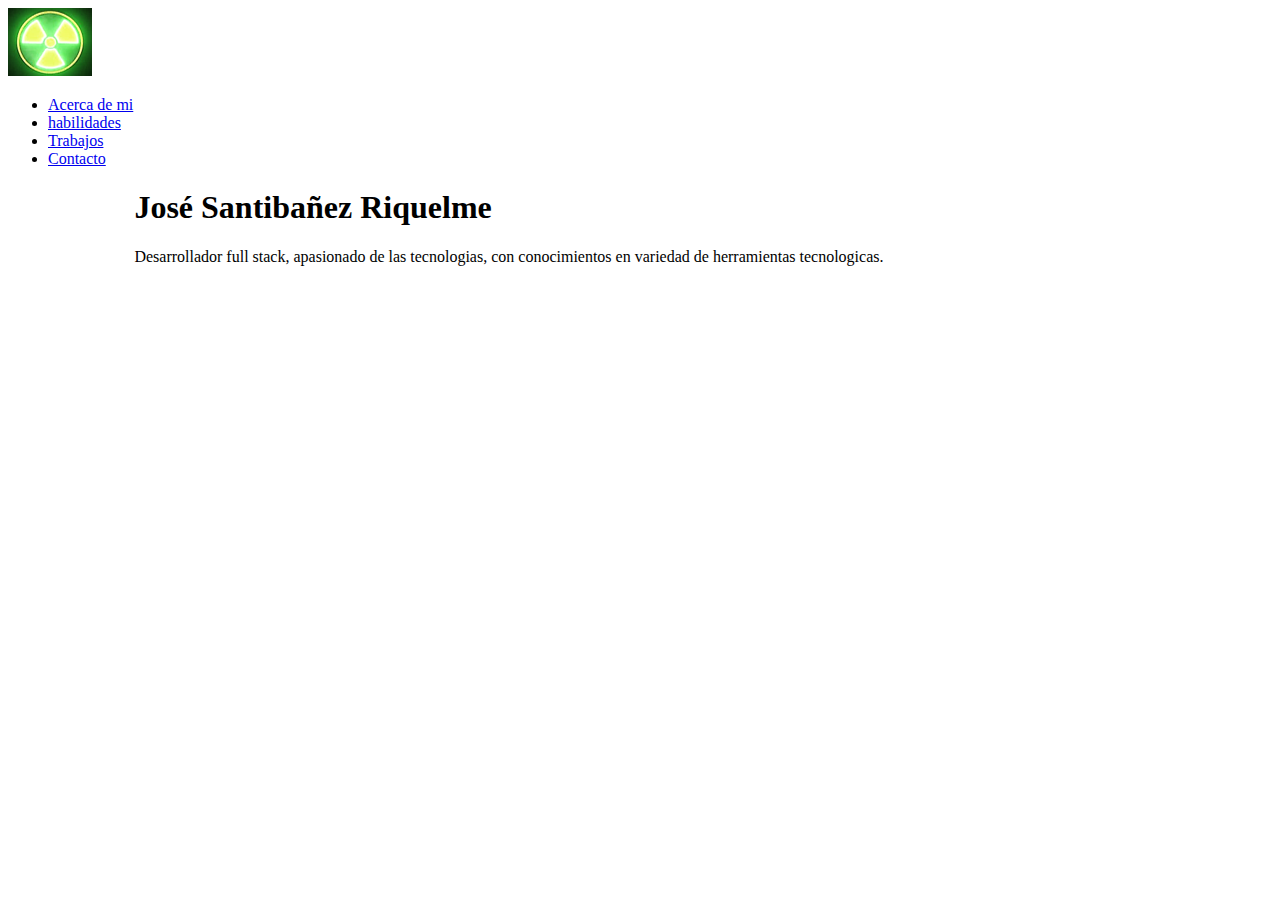
==== index.html @ b49a5209 "Implementacion main=> about me" ====
<!DOCTYPE html>
<html lang="en">
  <head>
    <meta charset="UTF-8" />
    <meta http-equiv="X-UA-Compatible" content="IE=edge" />
    <meta name="viewport" content="width=device-width, initial-scale=1.0" />
    <link rel="preconnect" href="https://fonts.googleapis.com" />
    <link rel="preconnect" href="https://fonts.gstatic.com" crossorigin />
    <link
      href="https://fonts.googleapis.com/css2?family=Raleway:wght@400;700&display=swap"
      rel="stylesheet"
    />
    <link
      href="https://cdn.jsdelivr.net/npm/bootstrap@5.1.3/dist/css/bootstrap.min.css"
      rel="stylesheet"
      integrity="sha384-1BmE4kWBq78iYhFldvKuhfTAU6auU8tT94WrHftjDbrCEXSU1oBoqyl2QvZ6jIW3"
      crossorigin="anonymous"
    />
    <title>José Santibañez</title>
    <link
      rel="stylesheet"
      href="https://cdnjs.cloudflare.com/ajax/libs/font-awesome/5.9.0/css/all.min.css"
      integrity="sha512-q3eWabyZPc1XTCmF+8/LuE1ozpg5xxn7iO89yfSOd5/oKvyqLngoNGsx8jq92Y8eXJ/IRxQbEC+FGSYxtk2oiw=="
      crossorigin="anonymous"
      referrerpolicy="no-referrer"
    />

    <link rel="stylesheet" href="assets/css/style.css" />
  </head>

  <body>
    <!--  <nav
      class="navbar navbar-expand-lg navbar-dark bg-black 
      fixed-top w-100 justify-content-end">
      <div class="container-fluid w-100 mx-0 mx-lg-0 mx-xl-0">
        <a class="navbar-brand opacity-100" href="#">
          <img src="assets/img/logo.png" class="img-fluid rounded-circle" />
        </a>
        <div class="collapse navbar-collapse ms-5" id="navbarSupportedContent">
          <ul class="navbar-nav ms-auto mb-2 mb-lg-0 fs-5 text-body-emphasis">
            <li class="nav-item">
              <a class="nav-link" href="#">Acerca de mi</a>
            </li>
            <li class="nav-item">
              <a class="nav-link" href="#">Habilidades</a>
            </li>
            <li class="nav-item">
              <a class="nav-link" href="#">Experiencia</a>
            </li>
            <li class="nav-item">
              <a class="nav-link" href="#">Contacto</a>
            </li>
          </ul>
        </div>
      </div>
    </nav> -->

    <header id="Cabecera" class="">
      <nav class="navbar navbar-expand-md navbar-dark bg-dark">
        <div class="container-fluid">
          <div class="collapse navbar-collapse" aria-labelledby="bd-theme">
            <div class="navbar-brand">
              <a href=""
                ><img
                  class="rounded-circle"
                  src="assets/imagenes/mi_logo2.png"
                  alt=""
              /></a>
            </div>
            <ul
              class="navbar-nav ms-auto mb-2 mb-lg-0 fs-5"
              data-bs-theme-value="light"
            >
              <li class="nav-item">
                <a class="nav-link" href="#">Acerca de mi</a>
              </li>
              <li class="nav-item">
                <a class="nav-link" href="#">habilidades</a>
              </li>
              <li class="nav-item">
                <a class="nav-link" href="#">Trabajos</a>
              </li>
              <li class="nav-item">
                <a class="nav-link" href="#">Contacto</a>
              </li>
            </ul>
          </div>
        </div>
      </nav>
    </header>

    <main id="cuerpo">
      <!-- Inicio Cuerpo de pagina -->
      <!-- Seccion acerca de mi -->
      <section id="aboutme" class="text-light">
        <div class="container-fluid">
          <div class="row">
            <div class="col-4 col-md-4 col-xxl-4">
              <h1 class="display-4 card-title">José Santibañez Riquelme</h1>
              <p>
                Desarrollador full stack, apasionado de las tecnologias, con
                conocimientos en variedad de herramientas tecnologicas.
              </p>
            </div>
            <div class="col-8 col-md-8 col-xxl-8">
              <img src="assets/imagenes/main.png" alt="" class="img-fluid" />
            </div>
            <!-- Seccion Experiencia -->
            <section id="experiencia">
              <div class="container-fluid">
                <table>
                  <thead>
                    <tr></tr>
                  </thead>
                  <tbody></tbody>
                </table>
              </div>
            </section>
          </div>
        </div>
      </section>
    </main>
    <footer id="Pie"></footer>

    <script
      src="https://cdn.jsdelivr.net/npm/bootstrap@5.1.3/dist/js/bootstrap.bundle.min.js"
      integrity="sha384-ka7Sk0Gln4gmtz2MlQnikT1wXgYsOg+OMhuP+IlRH9sENBO0LRn5q+8nbTov4+1p"
      crossorigin="anonymous"
    ></script>
  </body>
</html>
---- assets/css/style.css ----
#cuerpo {
    background-image: url(../imagenes/fondo2.png);
    background-position: cover;
    background-repeat: no-repeat;

  }
#aboutme{
  width: 80%;
  margin: auto;
}
#experiencia{
  width: 80%;
  margin: auto;
}
/* #aboutme {
  background-image: url(../imagenes/Section_img2.png);
  background-repeat: no-repeat;
  background-size: cover;
  background-position: center;
  min-height: 60vh;
  min-width: 20%;
  background-color: black;
}
 */
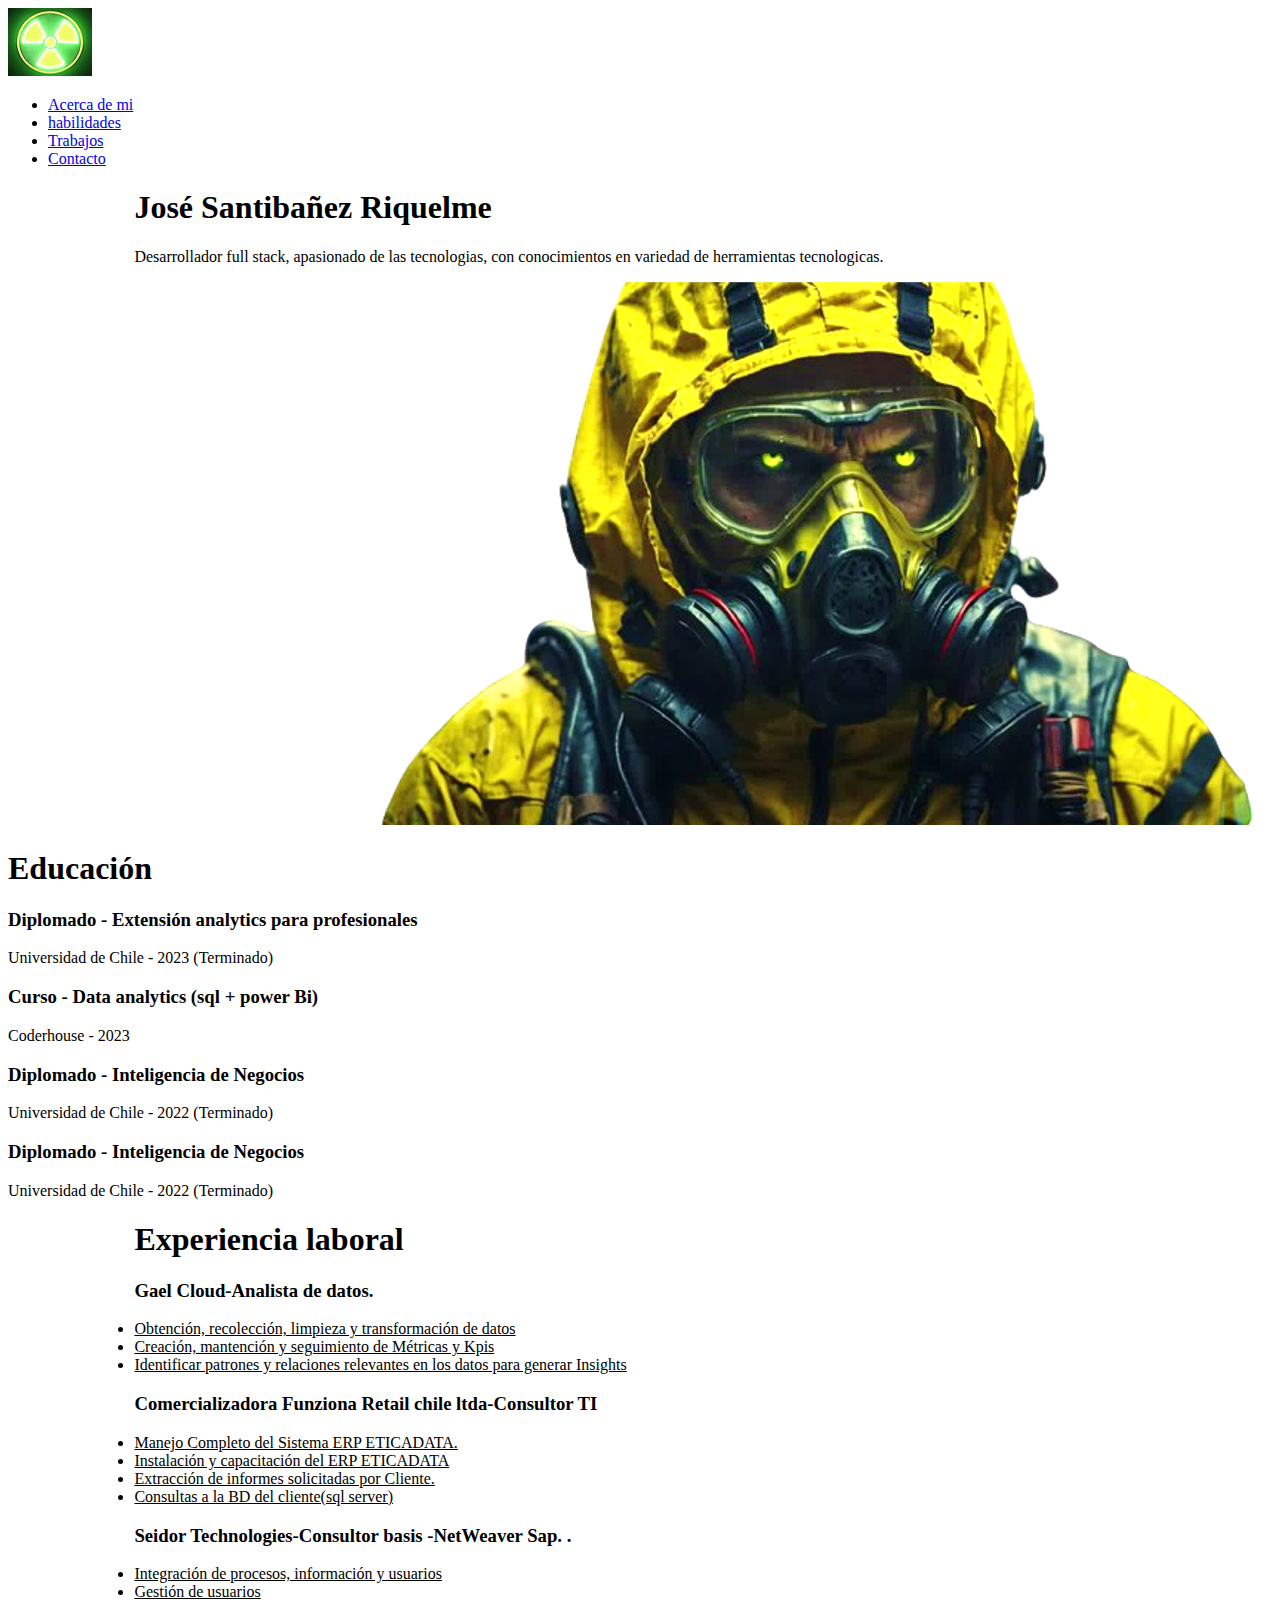
==== commit 3303414a: "Seccion EDUCACION-EXPERIENCIA" ====
--- a/index.html
+++ b/index.html
@@ -95,30 +95,118 @@
       <section id="aboutme" class="text-light">
         <div class="container-fluid">
           <div class="row">
-            <div class="col-4 col-md-4 col-xxl-4">
-              <h1 class="display-4 card-title">José Santibañez Riquelme</h1>
+            <div class="col-4 col-sm-12 col-md-5 col-lg-5 col-xxl-4">
+              <h1 class="display-2 card-title">José Santibañez Riquelme</h1>
               <p>
                 Desarrollador full stack, apasionado de las tecnologias, con
                 conocimientos en variedad de herramientas tecnologicas.
               </p>
             </div>
-            <div class="col-8 col-md-8 col-xxl-8">
+            <div class="col-8 col-sm-0 col-md-7 col-lg-7 col-xxl-8">
               <img src="assets/imagenes/main.png" alt="" class="img-fluid" />
             </div>
-            <!-- Seccion Experiencia -->
-            <section id="experiencia">
-              <div class="container-fluid">
-                <table>
-                  <thead>
-                    <tr></tr>
-                  </thead>
-                  <tbody></tbody>
-                </table>
-              </div>
-            </section>
           </div>
         </div>
+
       </section>
+      <!-- FIN SECCION ACERCA DE MI -->
+      <!-- Seccion EDUCACION -->
+      <section id="educacion"class="container">
+          <!-- Contenedor para la experiencias laborales -->
+            <div class="conteiner text-center">
+              <h1 class="display-4">Educación</h1>
+            </div>
+                 
+            <!-- Cuerpo Contenedor PADRE -->
+            <div class="row">
+                <!--  1 - Contenedor HIJO-->
+              <div class="col-3 col-sm-12 col-md-3">
+                  <h3 class="">
+                      <Span>Diplomado - Extensión analytics para
+                        profesionales </Span>   
+                  </h3>
+                  <p>Universidad de Chile - 2023 (Terminado)</p>
+              </div>
+                <!--  2 - Contenedor HIJO -->
+              <div class="col-3 col-sm-12 col-md-3">
+                  <h3 class="">
+                      <Span>Curso - Data analytics (sql + power Bi)</Span>
+                  </h3>
+                  <p>Coderhouse - 2023</p>    
+              </div>
+                    <!-- 3 - Contenedor HIJO -->
+              <div class="col-3 col-sm-12 col-md-3">
+                    <h3 class="">
+                       <Span>Diplomado - Inteligencia de Negocios</Span>
+                    </h3>
+                    <p>Universidad de Chile - 2022 (Terminado)</p>
+              </div>
+                    <!-- 4 - Contenedor HIJO -->
+              <div class="col-3 col-sm-12 col-md-3">
+                  <h3 class="">
+                      <Span>Diplomado - Inteligencia de Negocios</Span>
+                  </h3>
+                  <p>Universidad de Chile - 2022 (Terminado)</p>
+              </div>
+          </div> 
+      </section>
+        <!-- FIN SECCION EDUCACION -->
+        <!-- INICIO SECCION EXPERIENCIA -->
+      
+      <!-- Seccion Experiencia -->
+      <section id="experiencia"class="container">
+        <!-- Contenedor para la experiencias laborales -->
+          <div class="conteiner text-center">
+            <h1 class="display-4">Experiencia laboral</h1>
+          </div>
+               
+          <!-- Cuerpo Contenedor PADRE -->
+          <div class="row">
+             <!-- Experiencia 1 - Contenedor HIJO-->
+              <div class="col-4 col-sm-12 col-md-4">
+                <h3 class="">
+                    <Span>Gael Cloud</Span>-Analista de datos.
+                </h3>
+                  <div class="">
+                    <u>
+                      <li>Obtención, recolección, limpieza y transformación de datos</li>
+                      <li>Creación, mantención y seguimiento de Métricas y Kpis</li>
+                      <li>Identificar patrones y relaciones relevantes en los datos para
+                        generar Insights</li>
+                    </u>     
+                  </div>
+              </div>
+                  <!-- Contenedor 2 - Contenedor HIJO -->
+              <div class="col-4 col-sm-12 col-md-4">
+                    <h3 class="">
+                        <Span>Comercializadora Funziona Retail chile ltda</Span>-Consultor TI
+                    </h3>
+                      <div class="">
+                        <u>
+                          <li>Manejo Completo del Sistema ERP ETICADATA.</li>
+                          <li>Instalación y capacitación del ERP ETICADATA</li>
+                          <li>Extracción de informes solicitadas por Cliente.</li>
+                          <li>Consultas a la BD del cliente(sql server)</li>
+                        </u>
+                      </div>
+              </div>
+                  <!-- Contendor 3 - Contenedor HIJO -->
+              <div class="col-4 col-sm-12 col-md-4">
+                    <h3 class="">
+                        <Span>Seidor Technologies</Span>-Consultor basis -NetWeaver Sap.
+                        .
+                    </h3>
+                    <div class="">
+                      <u>
+                        <li>Integración de procesos, información y usuarios</li>
+                        <li>Gestión de usuarios</li>
+                        <li>Supervisión</li>
+                      </u>
+                    </div>
+              </div>
+        </div>
+    </section>
+    <!-- FIN SECCION EXPERIENCIA -->
     </main>
     <footer id="Pie"></footer>
 
--- a/assets/css/style.css
+++ b/assets/css/style.css
@@ -12,6 +12,7 @@
   width: 80%;
   margin: auto;
 }
+
 /* #aboutme {
   background-image: url(../imagenes/Section_img2.png);
   background-repeat: no-repeat;
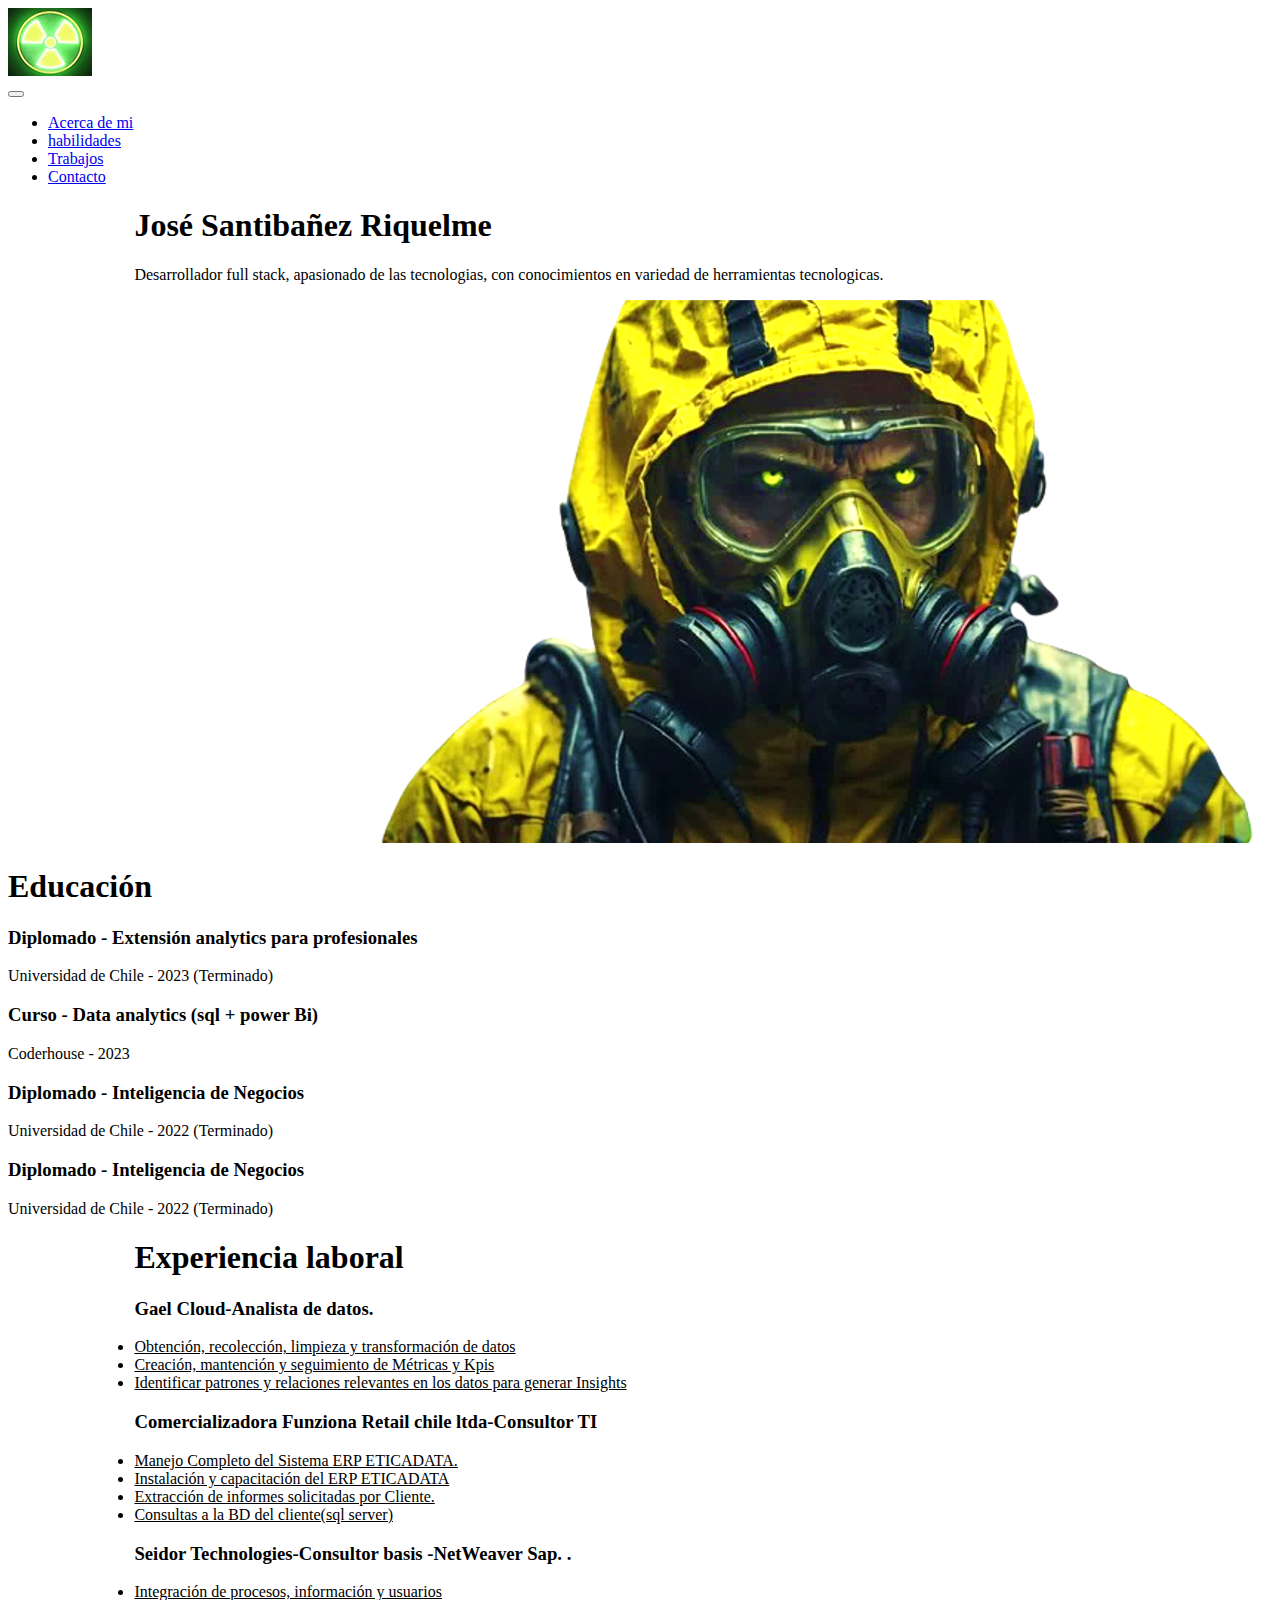
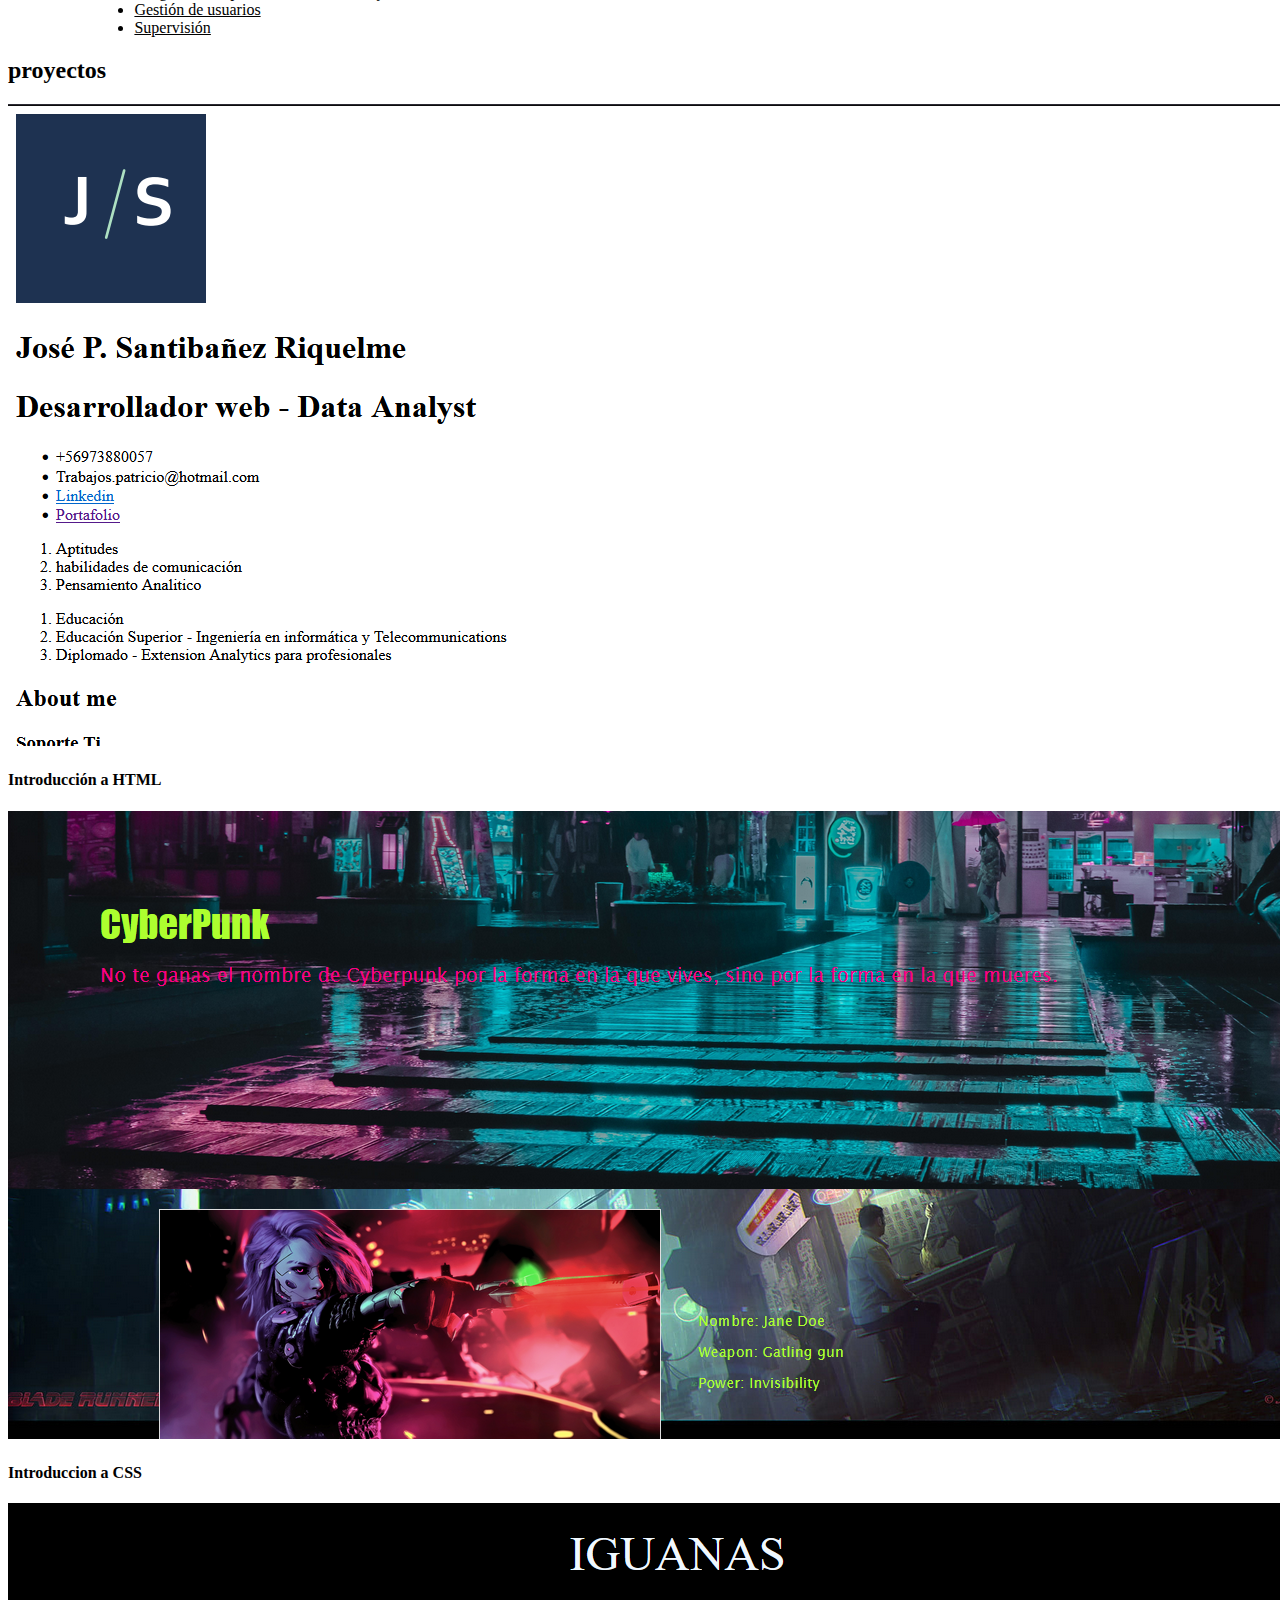
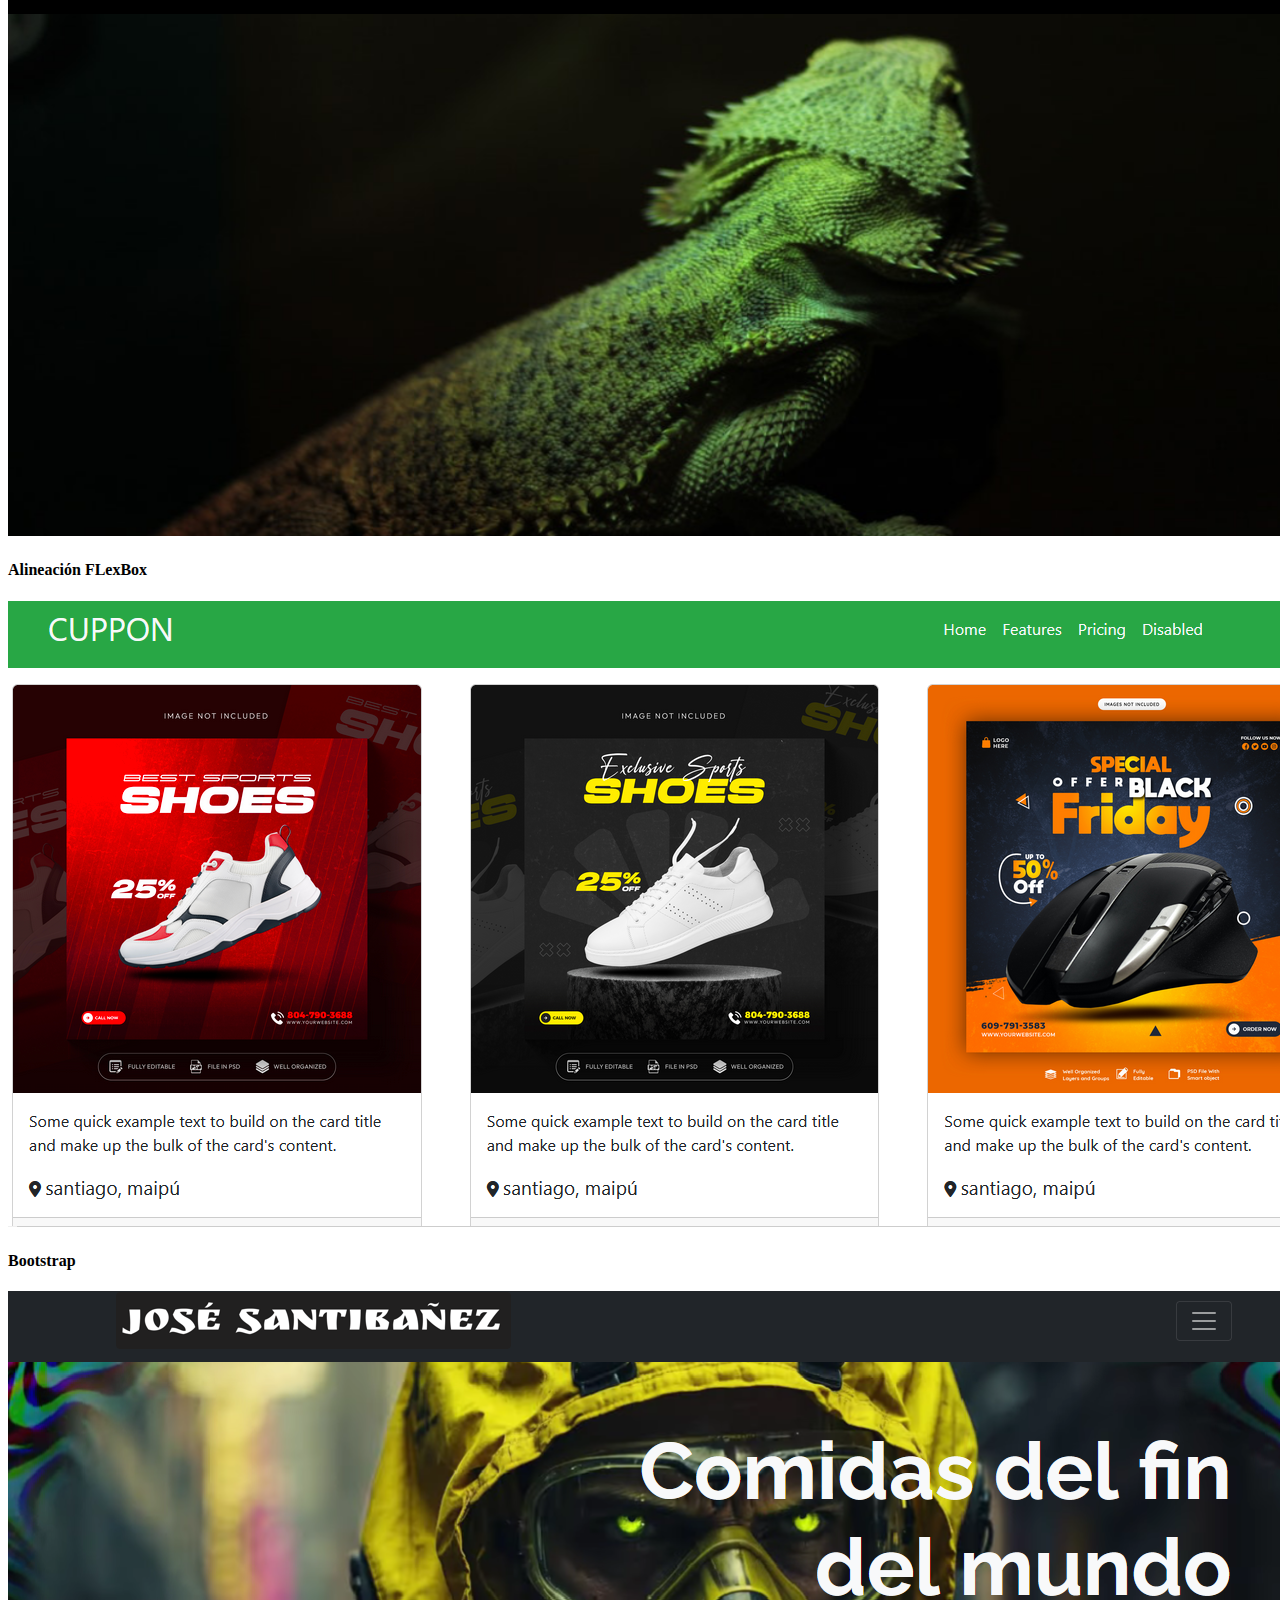
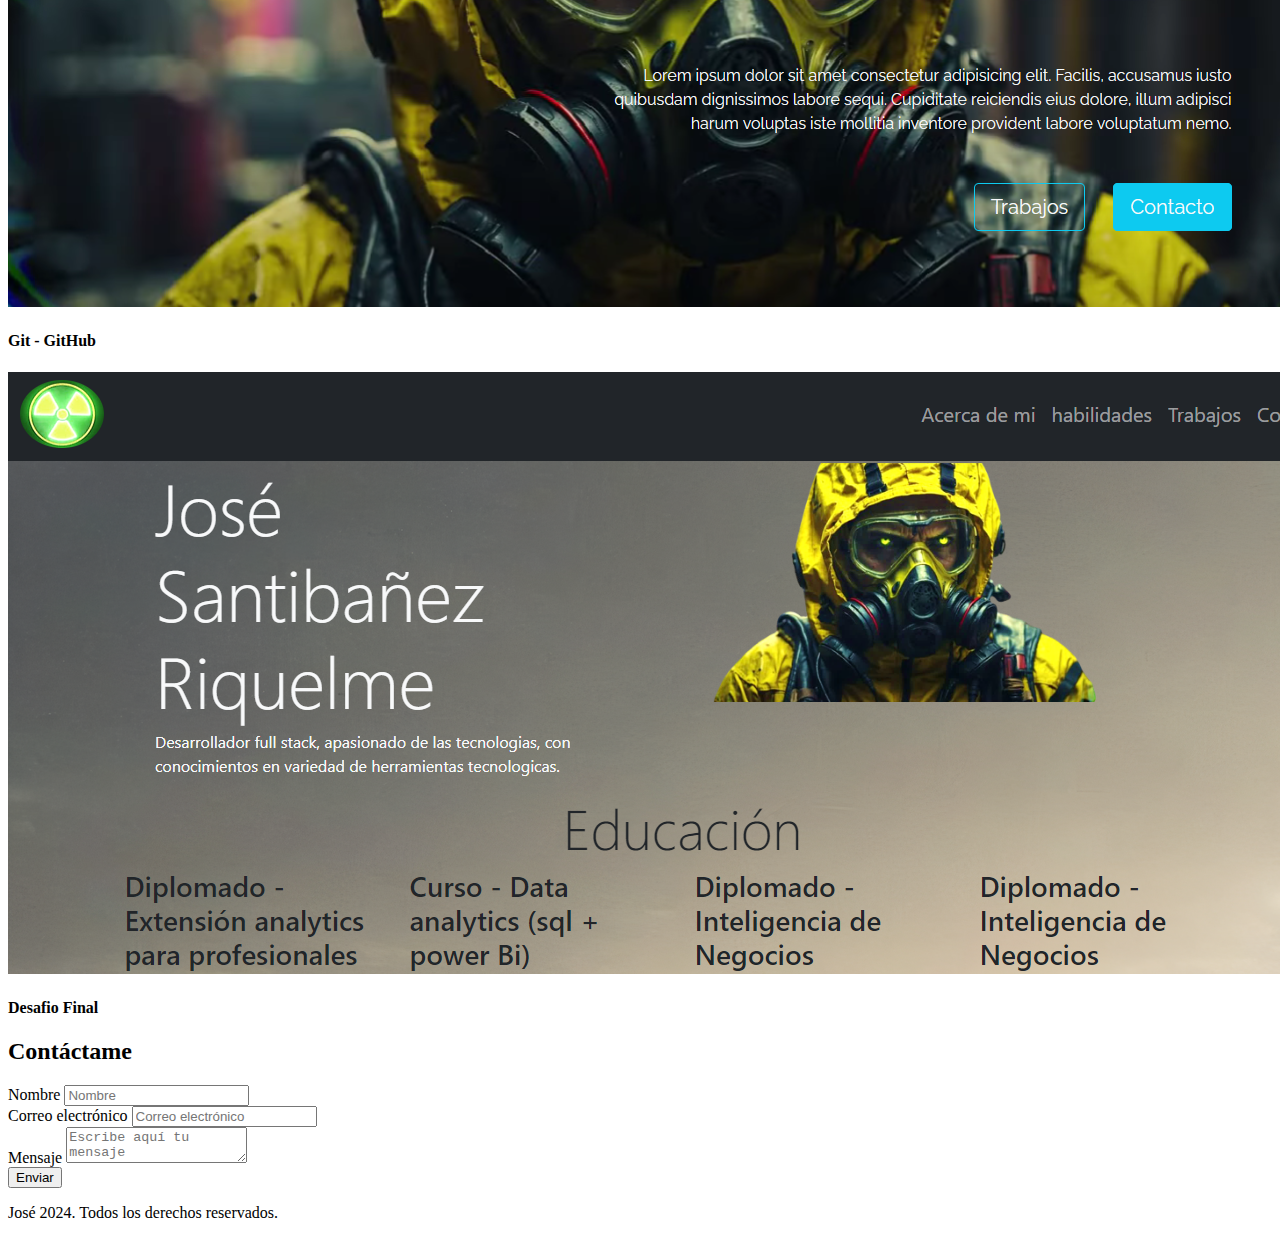
==== commit 36a9ec30: "Seccion Proyectos-contacto / pie de pagina" ====
--- a/index.html
+++ b/index.html
@@ -56,159 +56,249 @@
     </nav> -->
 
     <header id="Cabecera" class="">
-      <nav class="navbar navbar-expand-md navbar-dark bg-dark">
+      <nav class="navbar navbar-expand-md navbar-dark bg-dark fixed-top">
         <div class="container-fluid">
-          <div class="collapse navbar-collapse" aria-labelledby="bd-theme">
             <div class="navbar-brand">
-              <a href=""
-                ><img
+              <a href="">
+                <img
                   class="rounded-circle"
                   src="assets/imagenes/mi_logo2.png"
-                  alt=""
-              /></a>
-            </div>
-            <ul
-              class="navbar-nav ms-auto mb-2 mb-lg-0 fs-5"
-              data-bs-theme-value="light"
-            >
-              <li class="nav-item">
-                <a class="nav-link" href="#">Acerca de mi</a>
-              </li>
-              <li class="nav-item">
-                <a class="nav-link" href="#">habilidades</a>
-              </li>
-              <li class="nav-item">
-                <a class="nav-link" href="#">Trabajos</a>
-              </li>
-              <li class="nav-item">
-                <a class="nav-link" href="#">Contacto</a>
-              </li>
-            </ul>
-          </div>
+                  alt=""/>
+                </a>
+            </div>
+            <button class="navbar-toggler" data-bs-toggle="collapse" 
+            data-bs-target="#mi-menu">
+              <span class="navbar-toggler-icon"></span>
+            </button>
+
+            <div class="collapse navbar-collapse" id="mi-menu" >
+                <ul
+                class="navbar-nav ms-auto mb-2 mb-lg-0 fs-5"
+                data-bs-theme-value="light">
+                    <li class="nav-item">
+                      <a class="nav-link" href="#">Acerca de mi</a>
+                    </li>
+                    <li class="nav-item">
+                      <a class="nav-link" href="#">habilidades</a>
+                    </li>
+                    <li class="nav-item">
+                      <a class="nav-link" href="#">Trabajos</a>
+                    </li>
+                    <li class="nav-item">
+                      <a class="nav-link" href="#">Contacto</a>
+                    </li>
+                </ul>
+           </div>     
         </div>
       </nav>
     </header>
 
-    <main id="cuerpo">
+    <main id="cuerpo" class="py-5">
       <!-- Inicio Cuerpo de pagina -->
       <!-- Seccion acerca de mi -->
       <section id="aboutme" class="text-light">
         <div class="container-fluid">
           <div class="row">
-            <div class="col-4 col-sm-12 col-md-5 col-lg-5 col-xxl-4">
-              <h1 class="display-2 card-title">José Santibañez Riquelme</h1>
+            <div class="col-xs-12 col-md-5 col-lg-5 col-xxl-4">
+              <h1 class="display-2 pt-5">José Santibañez Riquelme</h1>
               <p>
                 Desarrollador full stack, apasionado de las tecnologias, con
                 conocimientos en variedad de herramientas tecnologicas.
               </p>
             </div>
-            <div class="col-8 col-sm-0 col-md-7 col-lg-7 col-xxl-8">
+            <div class="col-xs-0  col-md-7 col-lg-7 col-xxl-8 pt-5">
               <img src="assets/imagenes/main.png" alt="" class="img-fluid" />
             </div>
           </div>
         </div>
-
       </section>
       <!-- FIN SECCION ACERCA DE MI -->
       <!-- Seccion EDUCACION -->
-      <section id="educacion"class="container">
-          <!-- Contenedor para la experiencias laborales -->
-            <div class="conteiner text-center">
-              <h1 class="display-4">Educación</h1>
-            </div>
-                 
-            <!-- Cuerpo Contenedor PADRE -->
-            <div class="row">
-                <!--  1 - Contenedor HIJO-->
-              <div class="col-3 col-sm-12 col-md-3">
-                  <h3 class="">
-                      <Span>Diplomado - Extensión analytics para
-                        profesionales </Span>   
-                  </h3>
-                  <p>Universidad de Chile - 2023 (Terminado)</p>
+      <section id="educacion" class="container">
+        <!-- Contenedor para la experiencias laborales -->
+        <div class="conteiner text-center">
+          <h1 class="display-4">Educación</h1>
+        </div>
+
+        <!-- Cuerpo Contenedor PADRE -->
+        <div class="row ">
+          <!--  1 - Contenedor HIJO-->
+          <div class="col-xs-12 col-xs-12 col-sm-12 col-md-3">
+            <h3 class="">
+              <span>Diplomado - Extensión analytics para profesionales </span>
+            </h3>
+            <p>Universidad de Chile - 2023 (Terminado)</p>
+          </div>
+          <!--  2 - Contenedor HIJO -->
+          <div class="col-xs-12 col-sm-12 col-md-3">
+            <h3 class="">
+              <span>Curso - Data analytics (sql + power Bi)</span>
+            </h3>
+            <p>Coderhouse - 2023</p>
+          </div>
+          <!-- 3 - Contenedor HIJO -->
+          <div class="col-xs-12 col-sm-12 col-md-3">
+            <h3 class="">
+              <span>Diplomado - Inteligencia de Negocios</span>
+            </h3>
+            <p>Universidad de Chile - 2022 (Terminado)</p>
+          </div>
+          <!-- 4 - Contenedor HIJO -->
+          <div class="col-xs-12 col-sm-12 col-md-3">
+            <h3 class="">
+              <span>Diplomado - Inteligencia de Negocios</span>
+            </h3>
+            <p>Universidad de Chile - 2022 (Terminado)</p>
+          </div>
+        </div>
+      </section>
+      <!-- FIN SECCION EDUCACION -->
+      <!-- INICIO SECCION EXPERIENCIA -->
+
+      <!-- Seccion Experiencia -->
+      <section id="experiencia" class="container">
+        <!-- Contenedor para la experiencias laborales -->
+        <div class="conteiner text-center">
+          <h1 class="display-4">Experiencia laboral</h1>
+        </div>
+
+        <!-- Cuerpo Contenedor PADRE -->
+        <div class="row">
+          <!-- Experiencia 1 - Contenedor HIJO-->
+          <div class="col-xs-12 col-sm-12 col-md-4">
+            <h3 class=""><span>Gael Cloud</span>-Analista de datos.</h3>
+            <div class="">
+              <u>
+                <li>
+                  Obtención, recolección, limpieza y transformación de datos
+                </li>
+                <li>Creación, mantención y seguimiento de Métricas y Kpis</li>
+                <li>
+                  Identificar patrones y relaciones relevantes en los datos para
+                  generar Insights
+                </li>
+              </u>
+            </div>
+          </div>
+          <!-- Contenedor 2 - Contenedor HIJO -->
+          <div class="col-xs-12 col-sm-12 col-md-4">
+            <h3 class="">
+              <span>Comercializadora Funziona Retail chile ltda</span>-Consultor
+              TI
+            </h3>
+            <div class="">
+              <u>
+                <li>Manejo Completo del Sistema ERP ETICADATA.</li>
+                <li>Instalación y capacitación del ERP ETICADATA</li>
+                <li>Extracción de informes solicitadas por Cliente.</li>
+                <li>Consultas a la BD del cliente(sql server)</li>
+              </u>
+            </div>
+          </div>
+          <!-- Contendor 3 - Contenedor HIJO -->
+          <div class="col-xs-12 col-md-4">
+            <h3 class="">
+              <span>Seidor Technologies</span>-Consultor basis -NetWeaver Sap. .
+            </h3>
+            <div class="">
+              <u>
+                <li>Integración de procesos, información y usuarios</li>
+                <li>Gestión de usuarios</li>
+                <li>Supervisión</li>
+              </u>
+            </div>
+          </div>
+        </div>
+      </section>
+      <!-- FIN SECCION EXPERIENCIA -->
+      <!-- INICIO SECCION PROYECTOS -->
+       <section id="proyectos" class="container py-2 w-75">
+          <h2 class="display-4 text-center mb-4">
+            proyectos
+          </h2>
+          <div class="row g-5">
+              <!-- COLUMNA 1 -->
+              <div class="col-xs-12 col-md-4 col-lg-4">
+                 <div class="card mb-2">
+                    <img src="assets/imagenes/01_proy.PNG" alt="" class="card-img-bottom">                   
+                </div>
+                  <h4 class="card-title">Introducción a HTML</h4>
+                
               </div>
-                <!--  2 - Contenedor HIJO -->
-              <div class="col-3 col-sm-12 col-md-3">
-                  <h3 class="">
-                      <Span>Curso - Data analytics (sql + power Bi)</Span>
-                  </h3>
-                  <p>Coderhouse - 2023</p>    
+              <!-- COLUMNA 2 -->
+              <div class="col-xs-12 col-md-4 col-lg-4">
+                <div class="card mb-2">
+                   <img src="assets/imagenes/02_proy.PNG" alt="" class="card-img-top">
+                </div>
+                
+                  <h4 class="card-title">Introduccion a CSS</h4>
+                
+             </div>
+             <!-- COLUMNA 3 -->
+             <div class="col-xs-12 col-md-4 col-lg-4">
+              <div class="card mb-2">
+                 <img src="assets/imagenes/03_proy.PNG" alt="" class="card-img-top">
               </div>
-                    <!-- 3 - Contenedor HIJO -->
-              <div class="col-3 col-sm-12 col-md-3">
-                    <h3 class="">
-                       <Span>Diplomado - Inteligencia de Negocios</Span>
-                    </h3>
-                    <p>Universidad de Chile - 2022 (Terminado)</p>
-              </div>
-                    <!-- 4 - Contenedor HIJO -->
-              <div class="col-3 col-sm-12 col-md-3">
-                  <h3 class="">
-                      <Span>Diplomado - Inteligencia de Negocios</Span>
-                  </h3>
-                  <p>Universidad de Chile - 2022 (Terminado)</p>
-              </div>
-          </div> 
+                <h4 class="card-title">Alineación FLexBox</h4>
+
+           </div>
+           <!-- COLUMNA 4 -->
+           <div class="col-xs-12 col-md-4 col-lg-4">
+            <div class="card mb-2">
+               <img src="assets/imagenes/04_proy.PNG" alt="" class="card-img-top">
+            </div>
+              <h4 class="card-title">Bootstrap</h4>
+            
+         </div>
+         <!-- COLUMNA 5 -->
+         <div class="col-xs-12 col-md-4 col-lg-4">
+          <div class="card mb-2">
+             <img src="assets/imagenes/05_proy.PNG" alt="" class="card-img-top">
+          </div>
+            <h4 class="card-title">Git - GitHub</h4>
+          
+       </div>
+       <!-- COLUMNA 5 -->
+       <div class="col-xs-12 col-md-4 col-lg-4">
+        <div class="card mb-2">
+           <img src="assets/imagenes/06_proy.PNG" alt="" class="card-img-top">
+        </div>
+          <h4 class="card-title">Desafio Final</h4>
+       </div>
+          </div>
+       </section>
+       <!--INICIO SECCION CANTACTO -->
+       <section id="Contacto" class="container my-2">
+        <h2 class="display-4 fw-bold text-center my-4">Contáctame</h2>
+  
+        <form id="formulario">
+          <div class="form-group mb-2">
+            <label class="mb-1">Nombre</label>
+            <input class="form-control" placeholder="Nombre" />
+          </div>
+  
+          <div class="form-group mb-2">
+            <label class="mb-1">Correo electrónico</label>
+            <input class="form-control" placeholder="Correo electrónico" />
+          </div>
+  
+          <div class="form-group">
+            <label class="mb-1">Mensaje</label>
+            <textarea
+              class="form-control"
+              placeholder="Escribe aquí tu mensaje"
+            ></textarea>
+          </div>
+  
+          <div class="my-2 text-center">
+            <button class="btn btn-dark text-light">Enviar</button>
+          </div>
+        </form>
       </section>
-        <!-- FIN SECCION EDUCACION -->
-        <!-- INICIO SECCION EXPERIENCIA -->
-      
-      <!-- Seccion Experiencia -->
-      <section id="experiencia"class="container">
-        <!-- Contenedor para la experiencias laborales -->
-          <div class="conteiner text-center">
-            <h1 class="display-4">Experiencia laboral</h1>
-          </div>
-               
-          <!-- Cuerpo Contenedor PADRE -->
-          <div class="row">
-             <!-- Experiencia 1 - Contenedor HIJO-->
-              <div class="col-4 col-sm-12 col-md-4">
-                <h3 class="">
-                    <Span>Gael Cloud</Span>-Analista de datos.
-                </h3>
-                  <div class="">
-                    <u>
-                      <li>Obtención, recolección, limpieza y transformación de datos</li>
-                      <li>Creación, mantención y seguimiento de Métricas y Kpis</li>
-                      <li>Identificar patrones y relaciones relevantes en los datos para
-                        generar Insights</li>
-                    </u>     
-                  </div>
-              </div>
-                  <!-- Contenedor 2 - Contenedor HIJO -->
-              <div class="col-4 col-sm-12 col-md-4">
-                    <h3 class="">
-                        <Span>Comercializadora Funziona Retail chile ltda</Span>-Consultor TI
-                    </h3>
-                      <div class="">
-                        <u>
-                          <li>Manejo Completo del Sistema ERP ETICADATA.</li>
-                          <li>Instalación y capacitación del ERP ETICADATA</li>
-                          <li>Extracción de informes solicitadas por Cliente.</li>
-                          <li>Consultas a la BD del cliente(sql server)</li>
-                        </u>
-                      </div>
-              </div>
-                  <!-- Contendor 3 - Contenedor HIJO -->
-              <div class="col-4 col-sm-12 col-md-4">
-                    <h3 class="">
-                        <Span>Seidor Technologies</Span>-Consultor basis -NetWeaver Sap.
-                        .
-                    </h3>
-                    <div class="">
-                      <u>
-                        <li>Integración de procesos, información y usuarios</li>
-                        <li>Gestión de usuarios</li>
-                        <li>Supervisión</li>
-                      </u>
-                    </div>
-              </div>
-        </div>
-    </section>
-    <!-- FIN SECCION EXPERIENCIA -->
     </main>
-    <footer id="Pie"></footer>
+    <footer id="pie" class="bg-dark text-center text-light p-4">
+      <p class="mb-0">José 2024. Todos los derechos reservados.</p>
+    </footer>
 
     <script
       src="https://cdn.jsdelivr.net/npm/bootstrap@5.1.3/dist/js/bootstrap.bundle.min.js"
--- a/assets/css/style.css
+++ b/assets/css/style.css
@@ -2,7 +2,7 @@
     background-image: url(../imagenes/fondo2.png);
     background-position: cover;
     background-repeat: no-repeat;
-
+    
   }
 #aboutme{
   width: 80%;
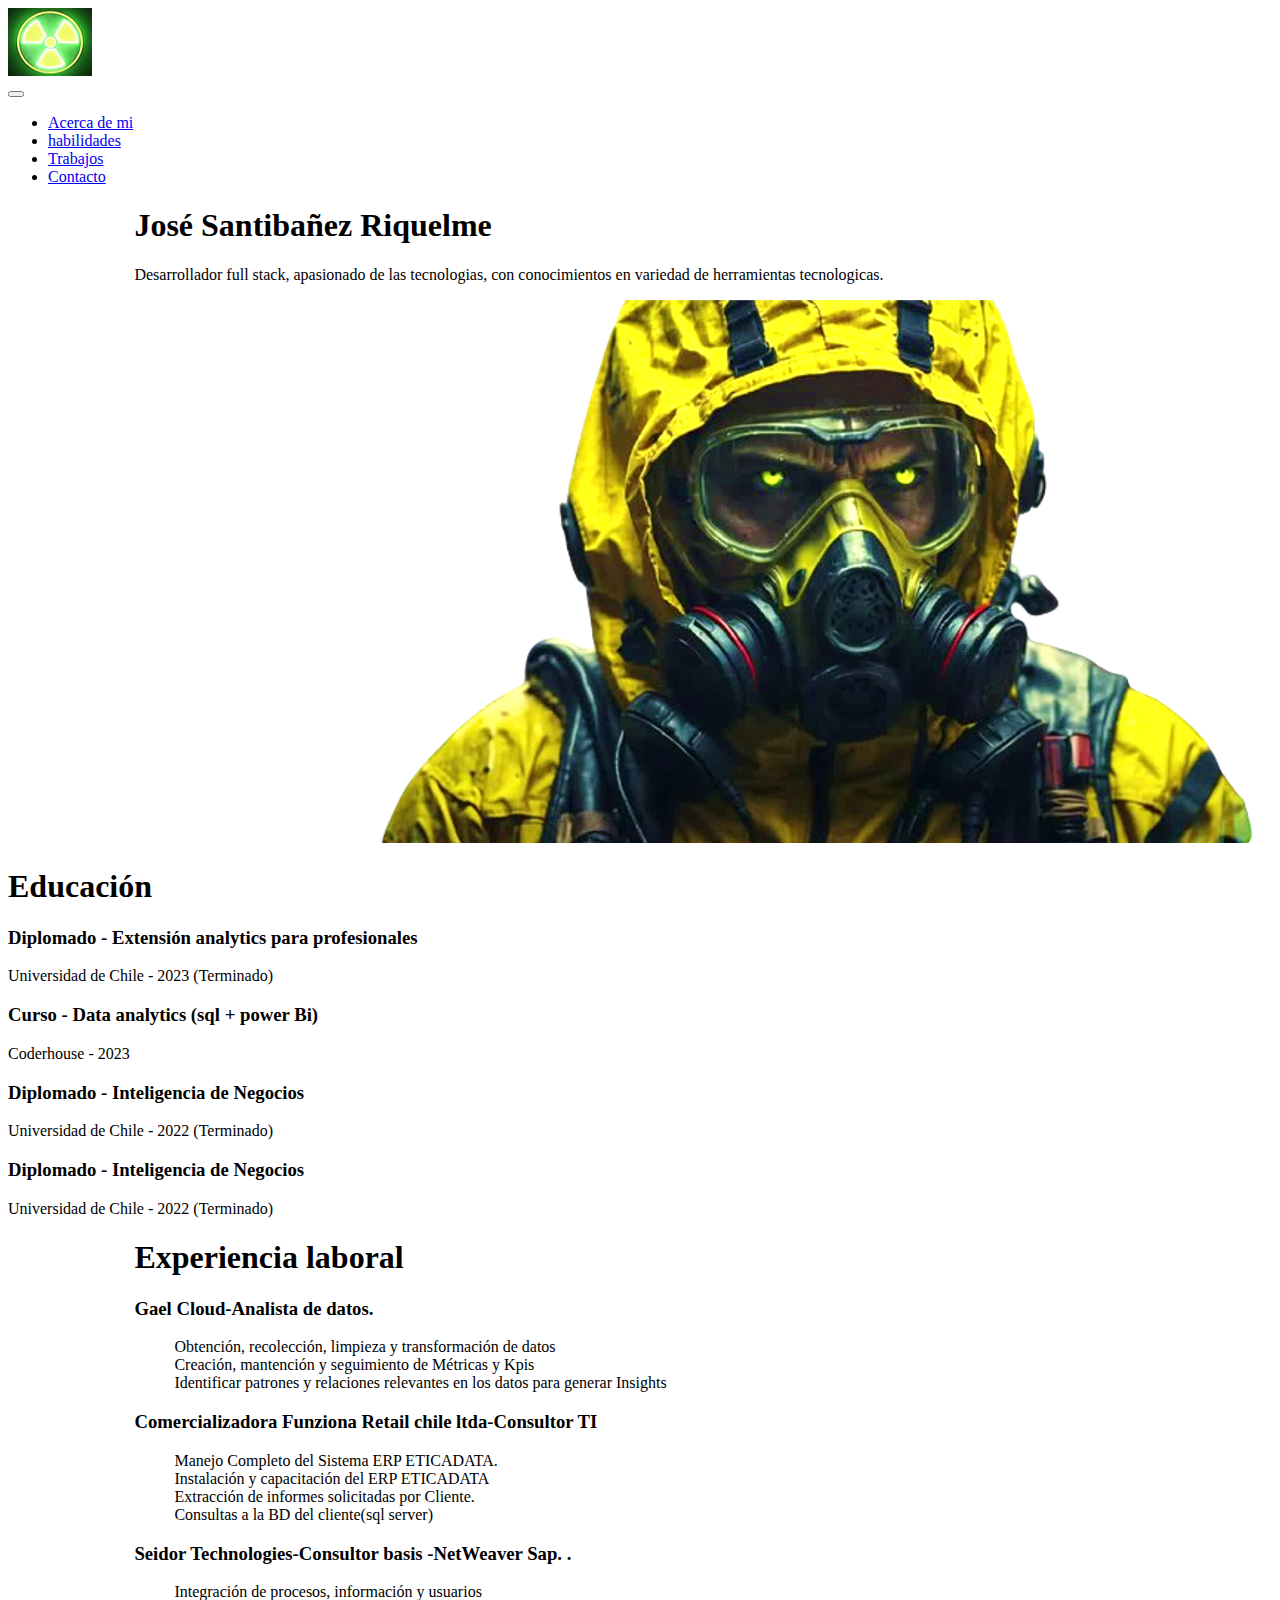
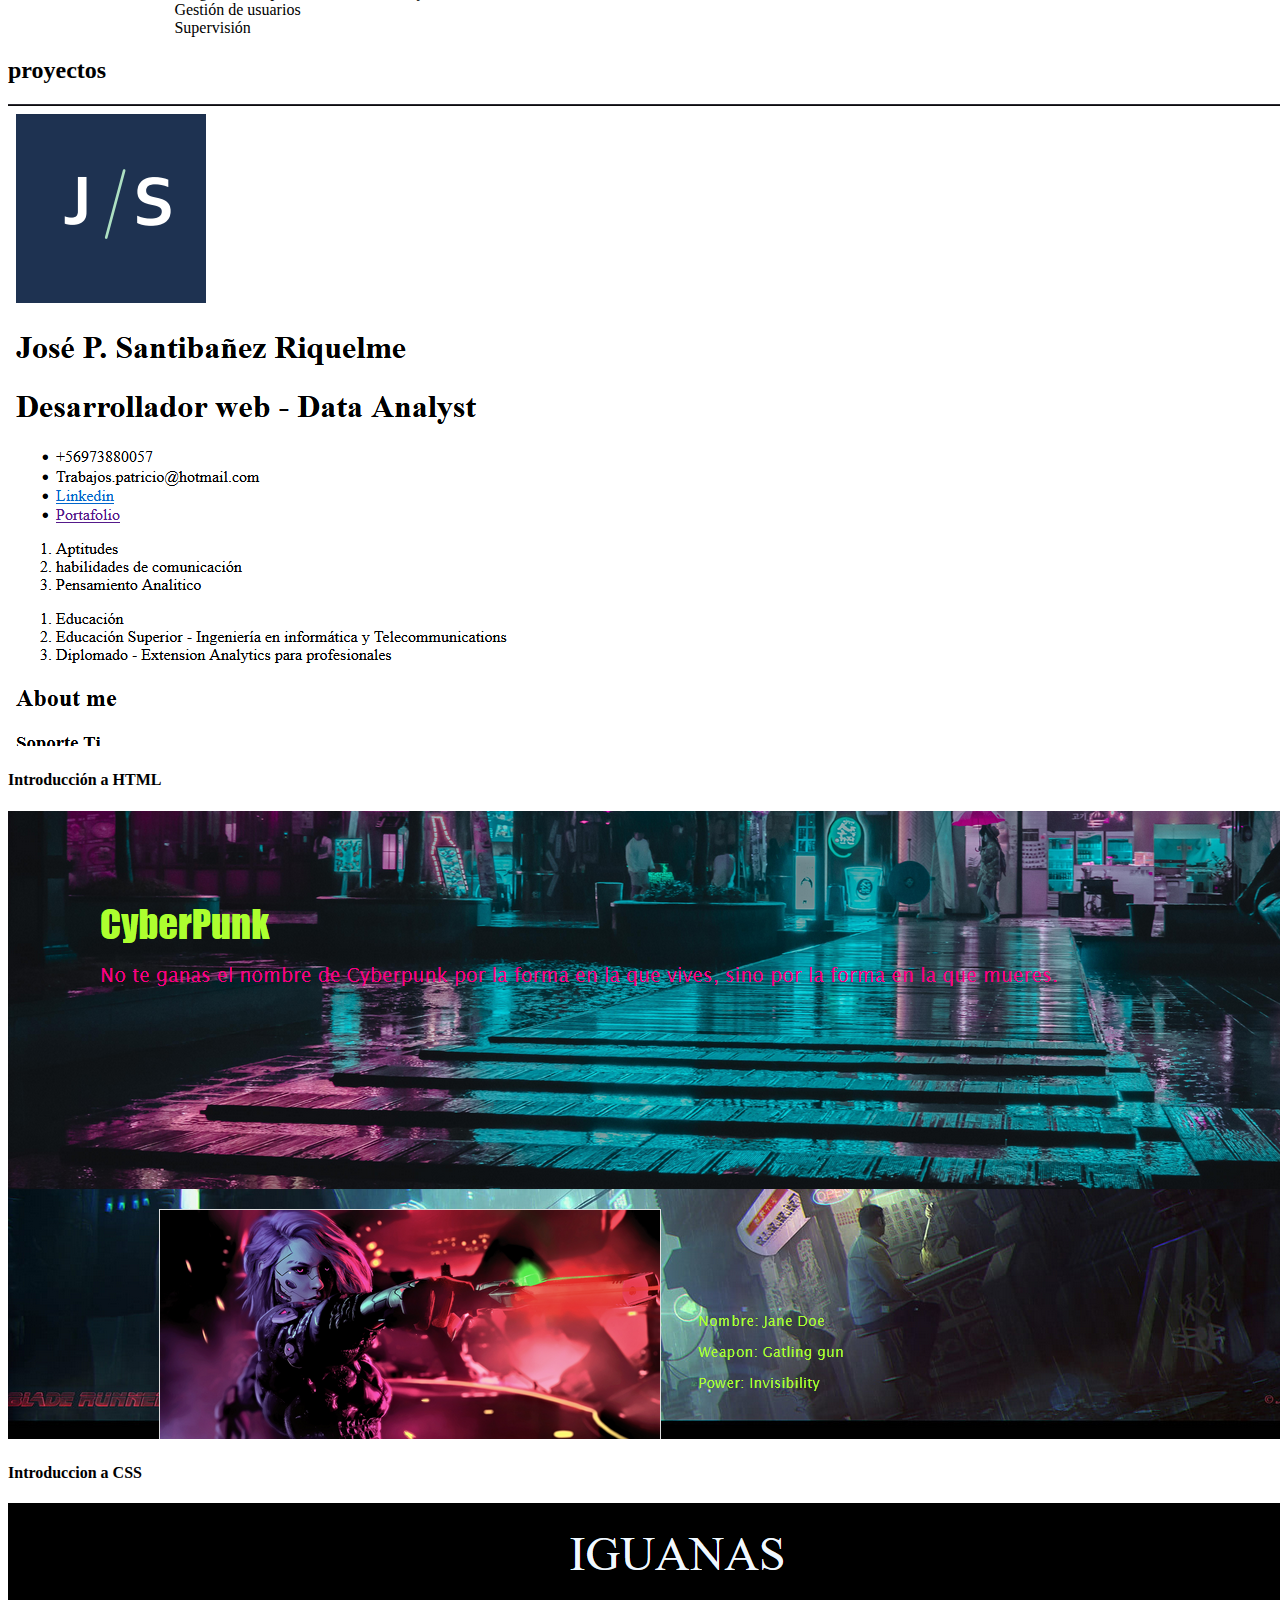
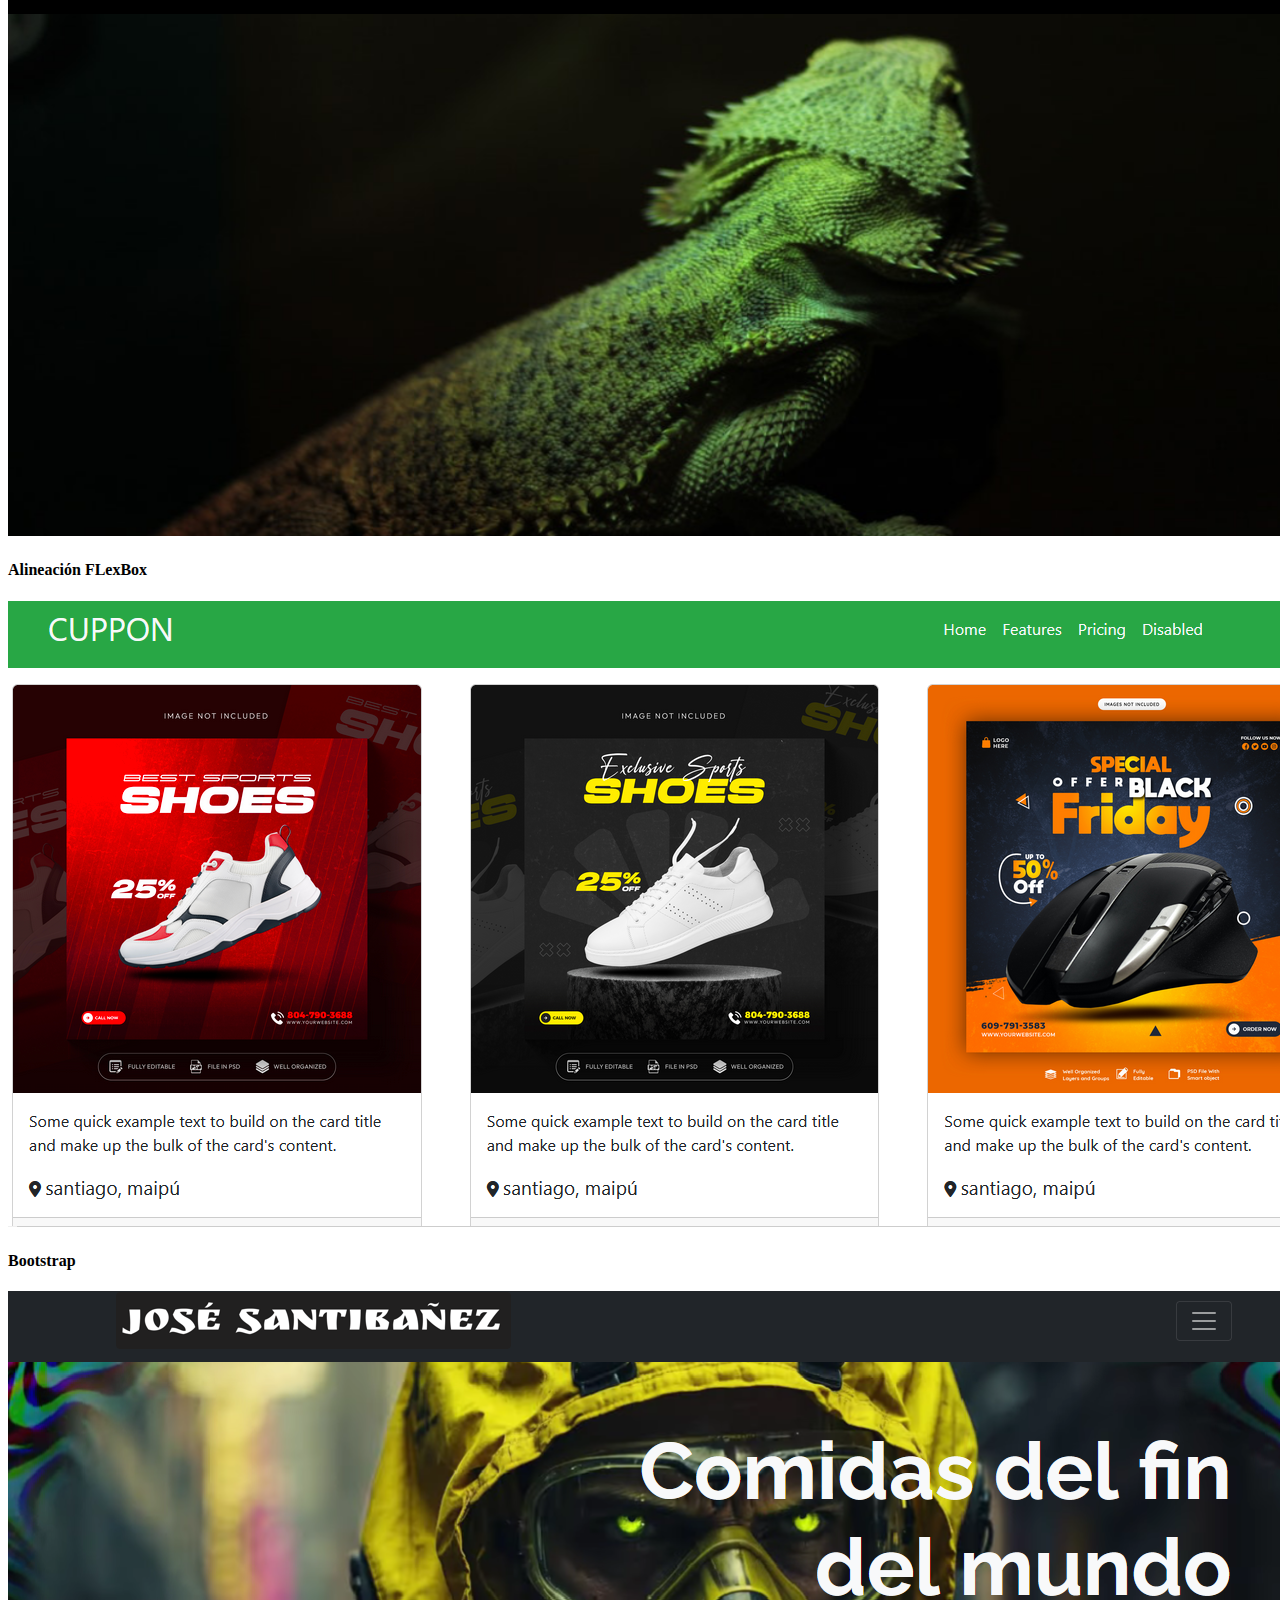
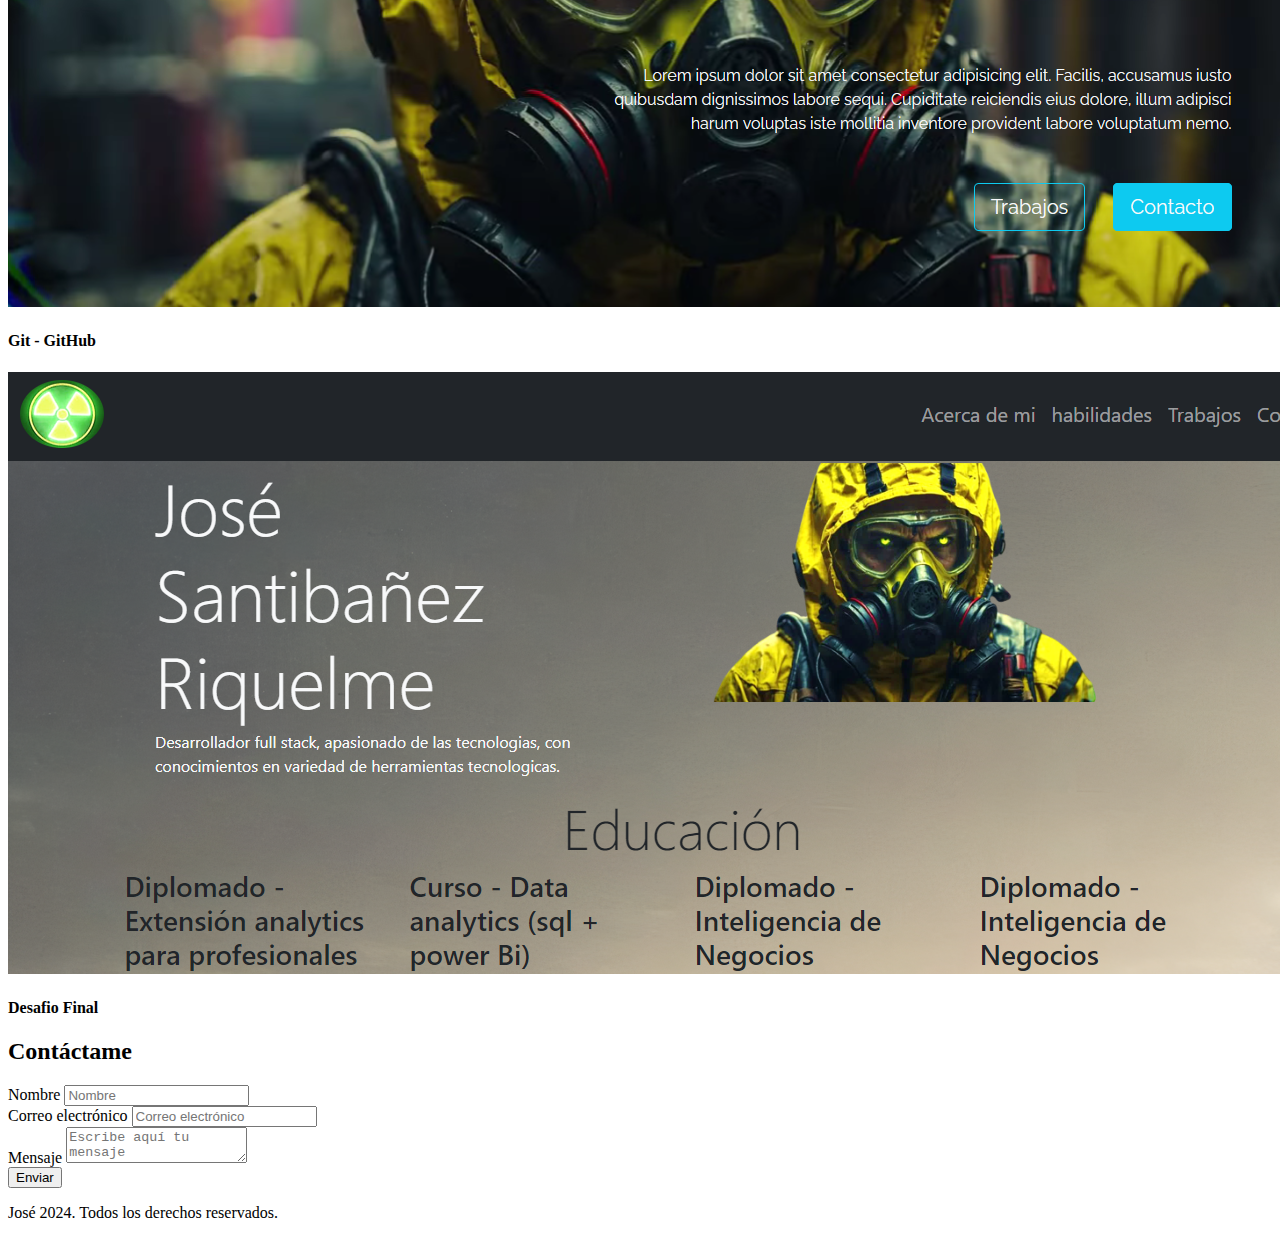
==== commit c299d18f: "estilando listas" ====
--- a/index.html
+++ b/index.html
@@ -29,66 +29,45 @@
   </head>
 
   <body>
-    <!--  <nav
-      class="navbar navbar-expand-lg navbar-dark bg-black 
-      fixed-top w-100 justify-content-end">
-      <div class="container-fluid w-100 mx-0 mx-lg-0 mx-xl-0">
-        <a class="navbar-brand opacity-100" href="#">
-          <img src="assets/img/logo.png" class="img-fluid rounded-circle" />
-        </a>
-        <div class="collapse navbar-collapse ms-5" id="navbarSupportedContent">
-          <ul class="navbar-nav ms-auto mb-2 mb-lg-0 fs-5 text-body-emphasis">
-            <li class="nav-item">
-              <a class="nav-link" href="#">Acerca de mi</a>
-            </li>
-            <li class="nav-item">
-              <a class="nav-link" href="#">Habilidades</a>
-            </li>
-            <li class="nav-item">
-              <a class="nav-link" href="#">Experiencia</a>
-            </li>
-            <li class="nav-item">
-              <a class="nav-link" href="#">Contacto</a>
-            </li>
-          </ul>
-        </div>
-      </div>
-    </nav> -->
-
     <header id="Cabecera" class="">
       <nav class="navbar navbar-expand-md navbar-dark bg-dark fixed-top">
         <div class="container-fluid">
-            <div class="navbar-brand">
-              <a href="">
-                <img
-                  class="rounded-circle"
-                  src="assets/imagenes/mi_logo2.png"
-                  alt=""/>
-                </a>
-            </div>
-            <button class="navbar-toggler" data-bs-toggle="collapse" 
-            data-bs-target="#mi-menu">
-              <span class="navbar-toggler-icon"></span>
-            </button>
-
-            <div class="collapse navbar-collapse" id="mi-menu" >
-                <ul
-                class="navbar-nav ms-auto mb-2 mb-lg-0 fs-5"
-                data-bs-theme-value="light">
-                    <li class="nav-item">
-                      <a class="nav-link" href="#">Acerca de mi</a>
-                    </li>
-                    <li class="nav-item">
-                      <a class="nav-link" href="#">habilidades</a>
-                    </li>
-                    <li class="nav-item">
-                      <a class="nav-link" href="#">Trabajos</a>
-                    </li>
-                    <li class="nav-item">
-                      <a class="nav-link" href="#">Contacto</a>
-                    </li>
-                </ul>
-           </div>     
+          <div class="navbar-brand">
+            <a href="">
+              <img
+                class="rounded-circle"
+                src="assets/imagenes/mi_logo2.png"
+                alt=""
+              />
+            </a>
+          </div>
+          <button
+            class="navbar-toggler"
+            data-bs-toggle="collapse"
+            data-bs-target="#mi-menu"
+          >
+            <span class="navbar-toggler-icon"></span>
+          </button>
+
+          <div class="collapse navbar-collapse" id="mi-menu">
+            <ul
+              class="navbar-nav ms-auto mb-2 mb-lg-0 fs-5"
+              data-bs-theme-value="light"
+            >
+              <li class="nav-item">
+                <a class="nav-link" href="#">Acerca de mi</a>
+              </li>
+              <li class="nav-item">
+                <a class="nav-link" href="#">habilidades</a>
+              </li>
+              <li class="nav-item">
+                <a class="nav-link" href="#">Trabajos</a>
+              </li>
+              <li class="nav-item">
+                <a class="nav-link" href="#">Contacto</a>
+              </li>
+            </ul>
+          </div>
         </div>
       </nav>
     </header>
@@ -96,17 +75,17 @@
     <main id="cuerpo" class="py-5">
       <!-- Inicio Cuerpo de pagina -->
       <!-- Seccion acerca de mi -->
-      <section id="aboutme" class="text-light">
+      <section id="aboutme" class="">
         <div class="container-fluid">
           <div class="row">
             <div class="col-xs-12 col-md-5 col-lg-5 col-xxl-4">
-              <h1 class="display-2 pt-5">José Santibañez Riquelme</h1>
-              <p>
+              <h1 class="display-2 pt-5 text-light">José Santibañez Riquelme</h1>
+              <p class="text-info">
                 Desarrollador full stack, apasionado de las tecnologias, con
                 conocimientos en variedad de herramientas tecnologicas.
               </p>
             </div>
-            <div class="col-xs-0  col-md-7 col-lg-7 col-xxl-8 pt-5">
+            <div class="col-xs-0 col-md-7 col-lg-7 col-xxl-8 pt-5">
               <img src="assets/imagenes/main.png" alt="" class="img-fluid" />
             </div>
           </div>
@@ -115,37 +94,37 @@
       <!-- FIN SECCION ACERCA DE MI -->
       <!-- Seccion EDUCACION -->
       <section id="educacion" class="container">
-        <!-- Contenedor para la experiencias laborales -->
+        <!-- Contenedor para los ESTUDIOS -->
         <div class="conteiner text-center">
           <h1 class="display-4">Educación</h1>
         </div>
 
         <!-- Cuerpo Contenedor PADRE -->
-        <div class="row ">
+        <div class="row">
           <!--  1 - Contenedor HIJO-->
           <div class="col-xs-12 col-xs-12 col-sm-12 col-md-3">
-            <h3 class="">
+            <h3 class="estudios">
               <span>Diplomado - Extensión analytics para profesionales </span>
             </h3>
             <p>Universidad de Chile - 2023 (Terminado)</p>
           </div>
           <!--  2 - Contenedor HIJO -->
           <div class="col-xs-12 col-sm-12 col-md-3">
-            <h3 class="">
+            <h3 class="estudios">
               <span>Curso - Data analytics (sql + power Bi)</span>
             </h3>
             <p>Coderhouse - 2023</p>
           </div>
           <!-- 3 - Contenedor HIJO -->
           <div class="col-xs-12 col-sm-12 col-md-3">
-            <h3 class="">
+            <h3 class="estudios">
               <span>Diplomado - Inteligencia de Negocios</span>
             </h3>
             <p>Universidad de Chile - 2022 (Terminado)</p>
           </div>
           <!-- 4 - Contenedor HIJO -->
           <div class="col-xs-12 col-sm-12 col-md-3">
-            <h3 class="">
+            <h3 class="estudios">
               <span>Diplomado - Inteligencia de Negocios</span>
             </h3>
             <p>Universidad de Chile - 2022 (Terminado)</p>
@@ -167,121 +146,134 @@
           <!-- Experiencia 1 - Contenedor HIJO-->
           <div class="col-xs-12 col-sm-12 col-md-4">
             <h3 class=""><span>Gael Cloud</span>-Analista de datos.</h3>
-            <div class="">
-              <u>
-                <li>
+              <ul id="listas" class="list-group">
+                <li >
                   Obtención, recolección, limpieza y transformación de datos
                 </li>
-                <li>Creación, mantención y seguimiento de Métricas y Kpis</li>
-                <li>
+                <li >Creación, mantención y seguimiento de Métricas y Kpis</li>
+                <li >
                   Identificar patrones y relaciones relevantes en los datos para
                   generar Insights
                 </li>
-              </u>
-            </div>
-          </div>
-          <!-- Contenedor 2 - Contenedor HIJO -->
+              </ul>
+          </div>
+
+                <!-- Contenedor 2 - Contenedor HIJO -->
           <div class="col-xs-12 col-sm-12 col-md-4">
             <h3 class="">
               <span>Comercializadora Funziona Retail chile ltda</span>-Consultor
               TI
             </h3>
-            <div class="">
-              <u>
+              <ul id="listas" class="list-group">
                 <li>Manejo Completo del Sistema ERP ETICADATA.</li>
                 <li>Instalación y capacitación del ERP ETICADATA</li>
                 <li>Extracción de informes solicitadas por Cliente.</li>
                 <li>Consultas a la BD del cliente(sql server)</li>
-              </u>
-            </div>
-          </div>
-          <!-- Contendor 3 - Contenedor HIJO -->
+              </ul>
+          </div>
+
+              <!-- Contendor 3 - Contenedor HIJO -->
           <div class="col-xs-12 col-md-4">
             <h3 class="">
               <span>Seidor Technologies</span>-Consultor basis -NetWeaver Sap. .
             </h3>
-            <div class="">
-              <u>
+              <ul id="listas" class="list-group">
                 <li>Integración de procesos, información y usuarios</li>
                 <li>Gestión de usuarios</li>
                 <li>Supervisión</li>
-              </u>
-            </div>
+              </ul>
           </div>
         </div>
       </section>
       <!-- FIN SECCION EXPERIENCIA -->
       <!-- INICIO SECCION PROYECTOS -->
-       <section id="proyectos" class="container py-2 w-75">
-          <h2 class="display-4 text-center mb-4">
-            proyectos
-          </h2>
-          <div class="row g-5">
-              <!-- COLUMNA 1 -->
-              <div class="col-xs-12 col-md-4 col-lg-4">
-                 <div class="card mb-2">
-                    <img src="assets/imagenes/01_proy.PNG" alt="" class="card-img-bottom">                   
-                </div>
-                  <h4 class="card-title">Introducción a HTML</h4>
-                
-              </div>
-              <!-- COLUMNA 2 -->
-              <div class="col-xs-12 col-md-4 col-lg-4">
-                <div class="card mb-2">
-                   <img src="assets/imagenes/02_proy.PNG" alt="" class="card-img-top">
-                </div>
-                
-                  <h4 class="card-title">Introduccion a CSS</h4>
-                
-             </div>
-             <!-- COLUMNA 3 -->
-             <div class="col-xs-12 col-md-4 col-lg-4">
-              <div class="card mb-2">
-                 <img src="assets/imagenes/03_proy.PNG" alt="" class="card-img-top">
-              </div>
-                <h4 class="card-title">Alineación FLexBox</h4>
-
-           </div>
-           <!-- COLUMNA 4 -->
-           <div class="col-xs-12 col-md-4 col-lg-4">
-            <div class="card mb-2">
-               <img src="assets/imagenes/04_proy.PNG" alt="" class="card-img-top">
-            </div>
-              <h4 class="card-title">Bootstrap</h4>
-            
-         </div>
-         <!-- COLUMNA 5 -->
-         <div class="col-xs-12 col-md-4 col-lg-4">
-          <div class="card mb-2">
-             <img src="assets/imagenes/05_proy.PNG" alt="" class="card-img-top">
-          </div>
+      <section id="proyectos" class="container py-2 w-75">
+        <h2 class="display-4 text-center mb-4">proyectos</h2>
+        <div class="row g-5">
+          <!-- COLUMNA 1 -->
+          <div class="col-xs-12 col-md-4 col-lg-4">
+            <div class="card mb-2">
+              <img
+                src="assets/imagenes/01_proy.PNG"
+                alt=""
+                class="card-img-bottom"
+              />
+            </div>
+            <h4 class="card-title">Introducción a HTML</h4>
+          </div>
+          <!-- COLUMNA 2 -->
+          <div class="col-xs-12 col-md-4 col-lg-4">
+            <div class="card mb-2">
+              <img
+                src="assets/imagenes/02_proy.PNG"
+                alt=""
+                class="card-img-top"
+              />
+            </div>
+
+            <h4 class="card-title">Introduccion a CSS</h4>
+          </div>
+          <!-- COLUMNA 3 -->
+          <div class="col-xs-12 col-md-4 col-lg-4">
+            <div class="card mb-2">
+              <img
+                src="assets/imagenes/03_proy.PNG"
+                alt=""
+                class="card-img-top"
+              />
+            </div>
+            <h4 class="card-title">Alineación FLexBox</h4>
+          </div>
+          <!-- COLUMNA 4 -->
+          <div class="col-xs-12 col-md-4 col-lg-4">
+            <div class="card mb-2">
+              <img
+                src="assets/imagenes/04_proy.PNG"
+                alt=""
+                class="card-img-top"
+              />
+            </div>
+            <h4 class="card-title">Bootstrap</h4>
+          </div>
+          <!-- COLUMNA 5 -->
+          <div class="col-xs-12 col-md-4 col-lg-4">
+            <div class="card mb-2">
+              <img
+                src="assets/imagenes/05_proy.PNG"
+                alt=""
+                class="card-img-top"
+              />
+            </div>
             <h4 class="card-title">Git - GitHub</h4>
-          
-       </div>
-       <!-- COLUMNA 5 -->
-       <div class="col-xs-12 col-md-4 col-lg-4">
-        <div class="card mb-2">
-           <img src="assets/imagenes/06_proy.PNG" alt="" class="card-img-top">
-        </div>
-          <h4 class="card-title">Desafio Final</h4>
-       </div>
-          </div>
-       </section>
-       <!--INICIO SECCION CANTACTO -->
-       <section id="Contacto" class="container my-2">
+          </div>
+          <!-- COLUMNA 5 -->
+          <div class="col-xs-12 col-md-4 col-lg-4">
+            <div class="card mb-2">
+              <img
+                src="assets/imagenes/06_proy.PNG"
+                alt=""
+                class="card-img-top"
+              />
+            </div>
+            <h4 class="card-title">Desafio Final</h4>
+          </div>
+        </div>
+      </section>
+      <!--INICIO SECCION CANTACTO -->
+      <section id="Contacto" class="container my-2">
         <h2 class="display-4 fw-bold text-center my-4">Contáctame</h2>
-  
+
         <form id="formulario">
           <div class="form-group mb-2">
             <label class="mb-1">Nombre</label>
             <input class="form-control" placeholder="Nombre" />
           </div>
-  
+
           <div class="form-group mb-2">
             <label class="mb-1">Correo electrónico</label>
             <input class="form-control" placeholder="Correo electrónico" />
           </div>
-  
+
           <div class="form-group">
             <label class="mb-1">Mensaje</label>
             <textarea
@@ -289,7 +281,7 @@
               placeholder="Escribe aquí tu mensaje"
             ></textarea>
           </div>
-  
+
           <div class="my-2 text-center">
             <button class="btn btn-dark text-light">Enviar</button>
           </div>
--- a/assets/css/style.css
+++ b/assets/css/style.css
@@ -1,18 +1,25 @@
-#cuerpo {
+body {
     background-image: url(../imagenes/fondo2.png);
     background-position: cover;
     background-repeat: no-repeat;
-    
+    min-height: 100%;
   }
 #aboutme{
   width: 80%;
   margin: auto;
+}
+#cuerpo #educacion .display-4{
+  border: 1px;
+  border-radius: 1px;
 }
 #experiencia{
   width: 80%;
   margin: auto;
 }
 
+#experiencia .row #listas  li{ 
+  list-style-type: none;
+}
 /* #aboutme {
   background-image: url(../imagenes/Section_img2.png);
   background-repeat: no-repeat;
